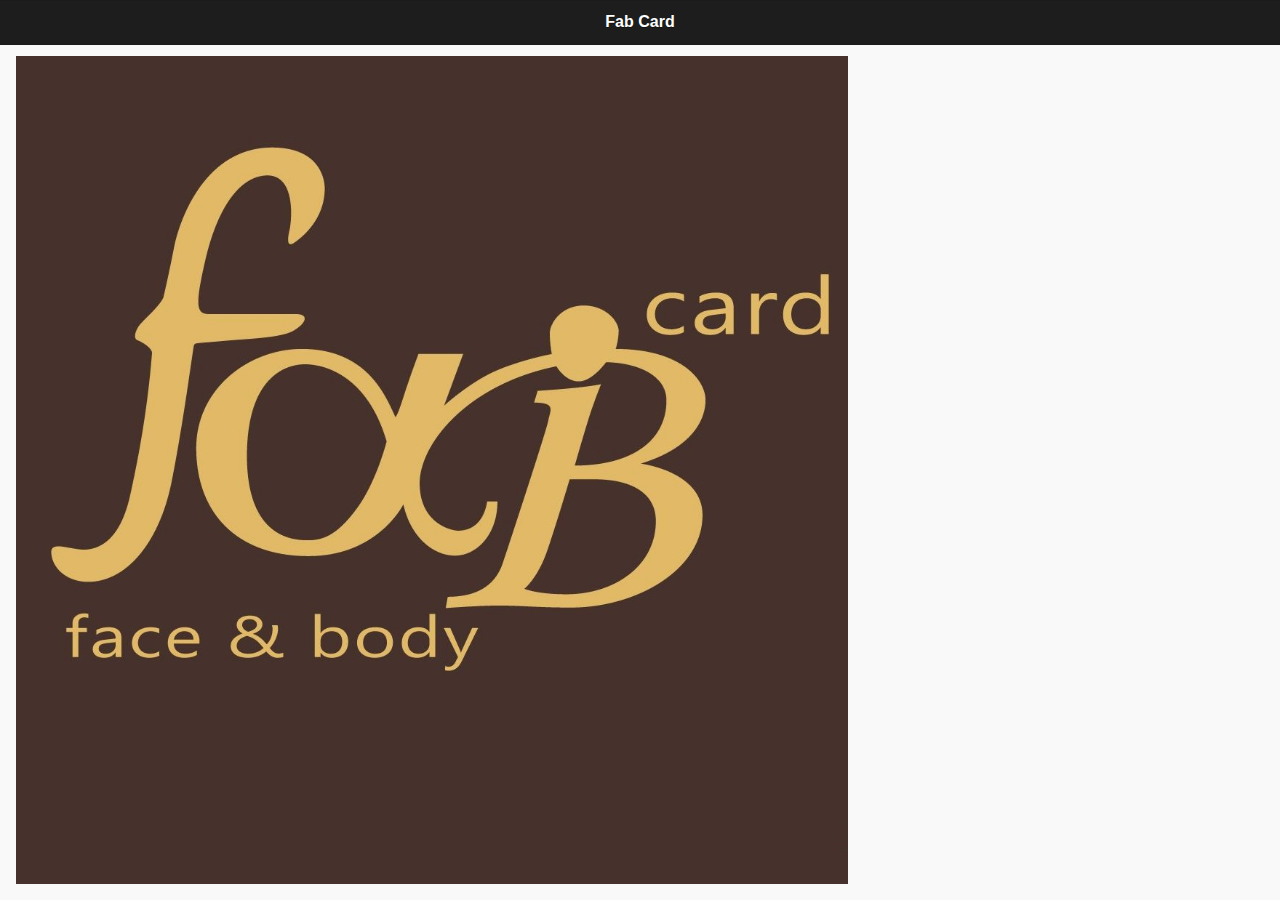
==== index.html @ cbe08287 "0.01" ====
<!DOCTYPE html>
<!-- phonegap -->

<html>
    <head>
    
      <title>Fab Card</title>

      <meta charset="utf-8" />
      <meta name="format-detection" content="telephone=no" />
      <!-- WARNING: for iOS 7, remove the width=device-width and height=device-height attributes. See https://issues.apache.org/jira/browse/CB-4323 -->
      <meta name="viewport" content="user-scalable=no, initial-scale=1, maximum-scale=1, minimum-scale=1, width=device-width, height=device-height" />
      
      <!-- jQuery Mobile -->
      <link rel="stylesheet" href="jquery.mobile-1.4.5.min.css" />
	  <script type="text/javascript" src="phonegap.js"></script>
      <script src="jquery-1.9.1.min.js"></script>
      <script src="jquery.mobile-1.4.5.min.js"></script>
      
      <!-- jDrupal -->
      <script type="text/javascript" charset="utf-8" src="jdrupal-7.x-1.3.min.js"></script>
      
      <!-- DrupalGap -->
      <script type="text/javascript" charset="utf-8" src="bin/drupalgap-7.x-1.2.min.js"></script>
      <script type="text/javascript" charset="utf-8" src="app/settings.js"></script>
      <link rel="stylesheet" href="drupalgap.css" />

    </head>
    <body>

      <!-- Mobile Application Splash Screen -->
      <div id="_drupalgap_splash" data-role="page">
         <div data-role="header" data-theme="b"><h2>Fab Card</h2></div>
         <div class="ui-content" data-role="content">
            <div id="_drupalgap_splash_content">
              <img src="images/FClogosq.jpg" alt="Fab Card"  />  
            </div>
         </div>
      </div>

      <!-- Load DrupalGap -->
      <script type="text/javascript">
        drupalgap_onload();
      </script>

    </body>
</html>
---- drupalgap.css ----
/**
 * Splash Screen
 */
 #_drupalgap_splash .ui-content {
   position: absolute; top: 40px; right: 0; bottom: 0; left: 0;
 }
 #_drupalgap_splash_content {
   width: 100%; height: 100%; position: relative;
 }

/**
 * Logo
 */
.logo {
  text-align: center;
}

/**
 * Forms
 */

div.form-item {
  margin-bottom: 1em;
}

/**
 * System Messages
 */

div.messages {
  background-position: 8px 8px; /* LTR */
  background-repeat: no-repeat;
  border: 1px solid;
  margin: 6px 0;
  padding: 10px 10px 10px 50px; /* LTR */
}

div.status {
  background-image: url(images/message-24-ok.png);
  border-color: #be7;
}
div.status,
.ok {
  color: #234600;
}
div.status,
table tr.ok {
  background-color: #f8fff0;
}

div.warning {
  background-image: url(images/message-24-warning.png);
  border-color: #ed5;
}
div.warning,
.warning {
  color: #840;
}
div.warning,
table tr.warning {
  background-color: #fffce5;
}

div.error {
  background-image: url(images/message-24-error.png);
  border-color: #ed541d;
}
div.error,
.error {
  color: #8c2e0b;
}
div.error,
table tr.error {
  background-color: #fef5f1;
}
div.error p.error {
  color: #333;
}

div.messages ul {
  margin: 0 0 0 1em; /* LTR */
  padding: 0;
}
div.messages ul li {
  list-style-image: none;
}

/**
 * Lists
 */
.dg_empty_list_header {
  line-height: 0em;
  margin: 0em 0em 1.3em 0em;
}

/**
 * Images
 */

/**
 * Don't let images stretch out of their parent container in the main content
 * div. Ignore google images.
 */ 
div[role="main"] img,
div[role="banner"] img,
#_drupalgap_splash_content img {
  width: auto !important; 
  width: 100%;
  max-width: 100%;
  max-height: 100%;
}

/**
 * Menus
 */
div[data-role="header"] div[data-role="controlgroup"] .ui-controlgroup-controls .ui-btn-icon-notext {
  padding: .45em 1em;
}
@-moz-document url-prefix() {
    div[data-role="header"] div[data-role="controlgroup"] .ui-controlgroup-controls .ui-btn-icon-notext {
      padding: .4em 1em;
    }
}
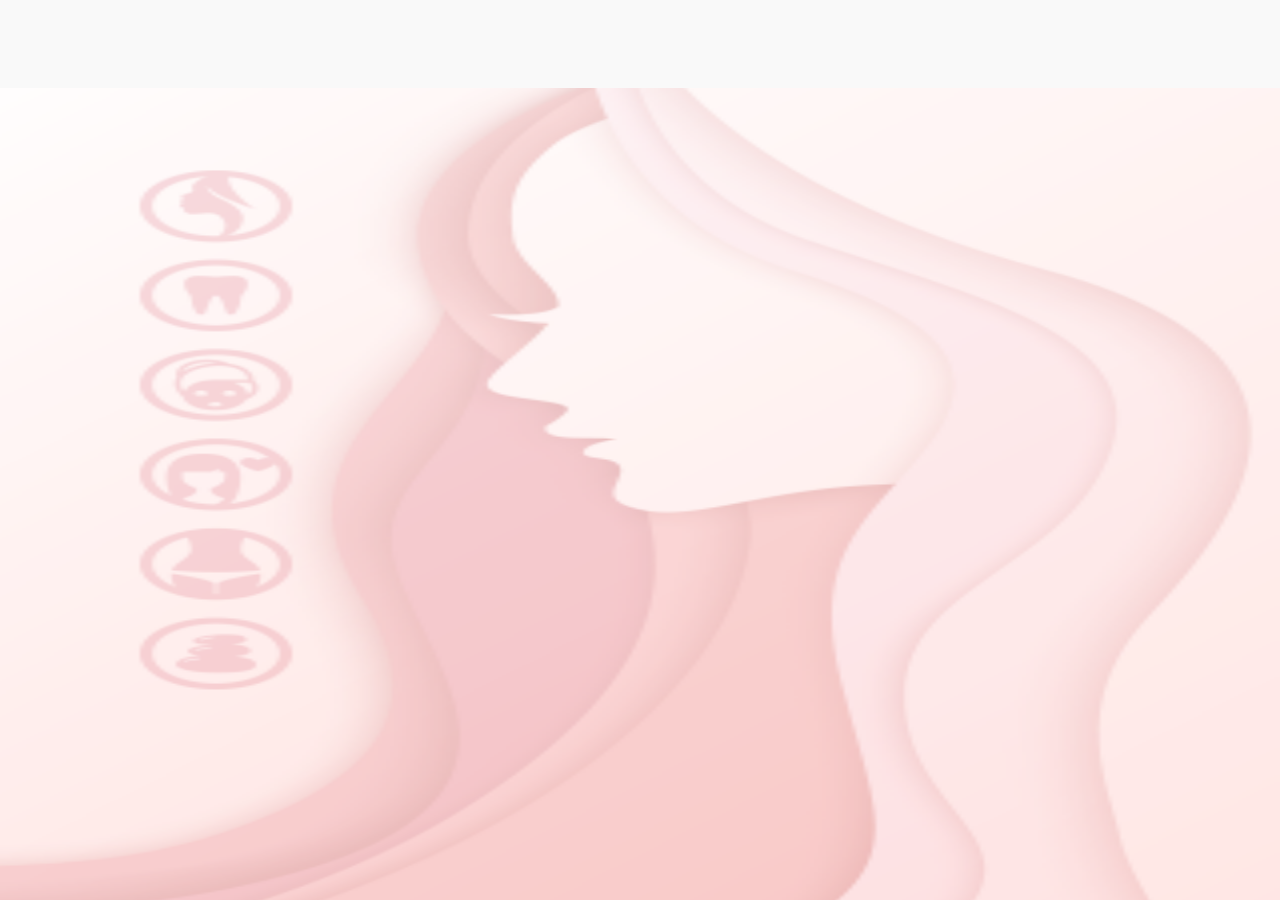
==== commit 81dd8154: "0.44" ====
--- a/index.html
+++ b/index.html
@@ -1,10 +1,11 @@
 <!DOCTYPE html>
-<!-- phonegap -->
+
 
 <html>
     <head>
-    
+      <script type="text/javascript" src="cordova.js"></script><!-- phonegap -->  
       <title>Fab Card</title>
+	  <meta http-equiv="Content-Security-Policy" content="default-src *; style-src 'self' 'unsafe-inline'; script-src 'self' 'unsafe-inline' 'unsafe-eval'">
 
       <meta charset="utf-8" />
       <meta name="format-detection" content="telephone=no" />
@@ -13,10 +14,9 @@
       
       <!-- jQuery Mobile -->
       <link rel="stylesheet" href="jquery.mobile-1.4.5.min.css" />
-	  <script type="text/javascript" src="phonegap.js"></script>
-      <script src="jquery-1.9.1.min.js"></script>
+      <script src="jquery-1.9.1.min.js"></script>  
       <script src="jquery.mobile-1.4.5.min.js"></script>
-      
+
       <!-- jDrupal -->
       <script type="text/javascript" charset="utf-8" src="jdrupal-7.x-1.3.min.js"></script>
       
@@ -24,19 +24,25 @@
       <script type="text/javascript" charset="utf-8" src="bin/drupalgap-7.x-1.2.min.js"></script>
       <script type="text/javascript" charset="utf-8" src="app/settings.js"></script>
       <link rel="stylesheet" href="drupalgap.css" />
+      <link rel="stylesheet" href="fabcard.css" />
+	  
 
+	
+	
     </head>
     <body>
 
-      <!-- Mobile Application Splash Screen -->
+      <!-- Mobile Application Splash Screen 
       <div id="_drupalgap_splash" data-role="page">
          <div data-role="header" data-theme="b"><h2>Fab Card</h2></div>
          <div class="ui-content" data-role="content">
             <div id="_drupalgap_splash_content">
-              <img src="images/FClogosq.jpg" alt="Fab Card"  />  
+              <img style="width: 600px; height: 800px; margin-left: auto; margin-right: auto;" src="images/FClogo250.png"  alt="Fab Card"  />  
             </div>
          </div>
-      </div>
+      </div>   -->
+	  
+
 
       <!-- Load DrupalGap -->
       <script type="text/javascript">
--- a/fabcard.css
+++ b/fabcard.css
@@ -0,0 +1,9 @@
+.ui-page {  
+	background-image: url('images/BG-4.png');
+	background-position: 0 88px; 
+	background-size: 100% 100% ; 
+	background-repeat: no-repeat;
+	background-attachment: fixed;}
+
+.ui-btn {margin-top: 30px}
+
